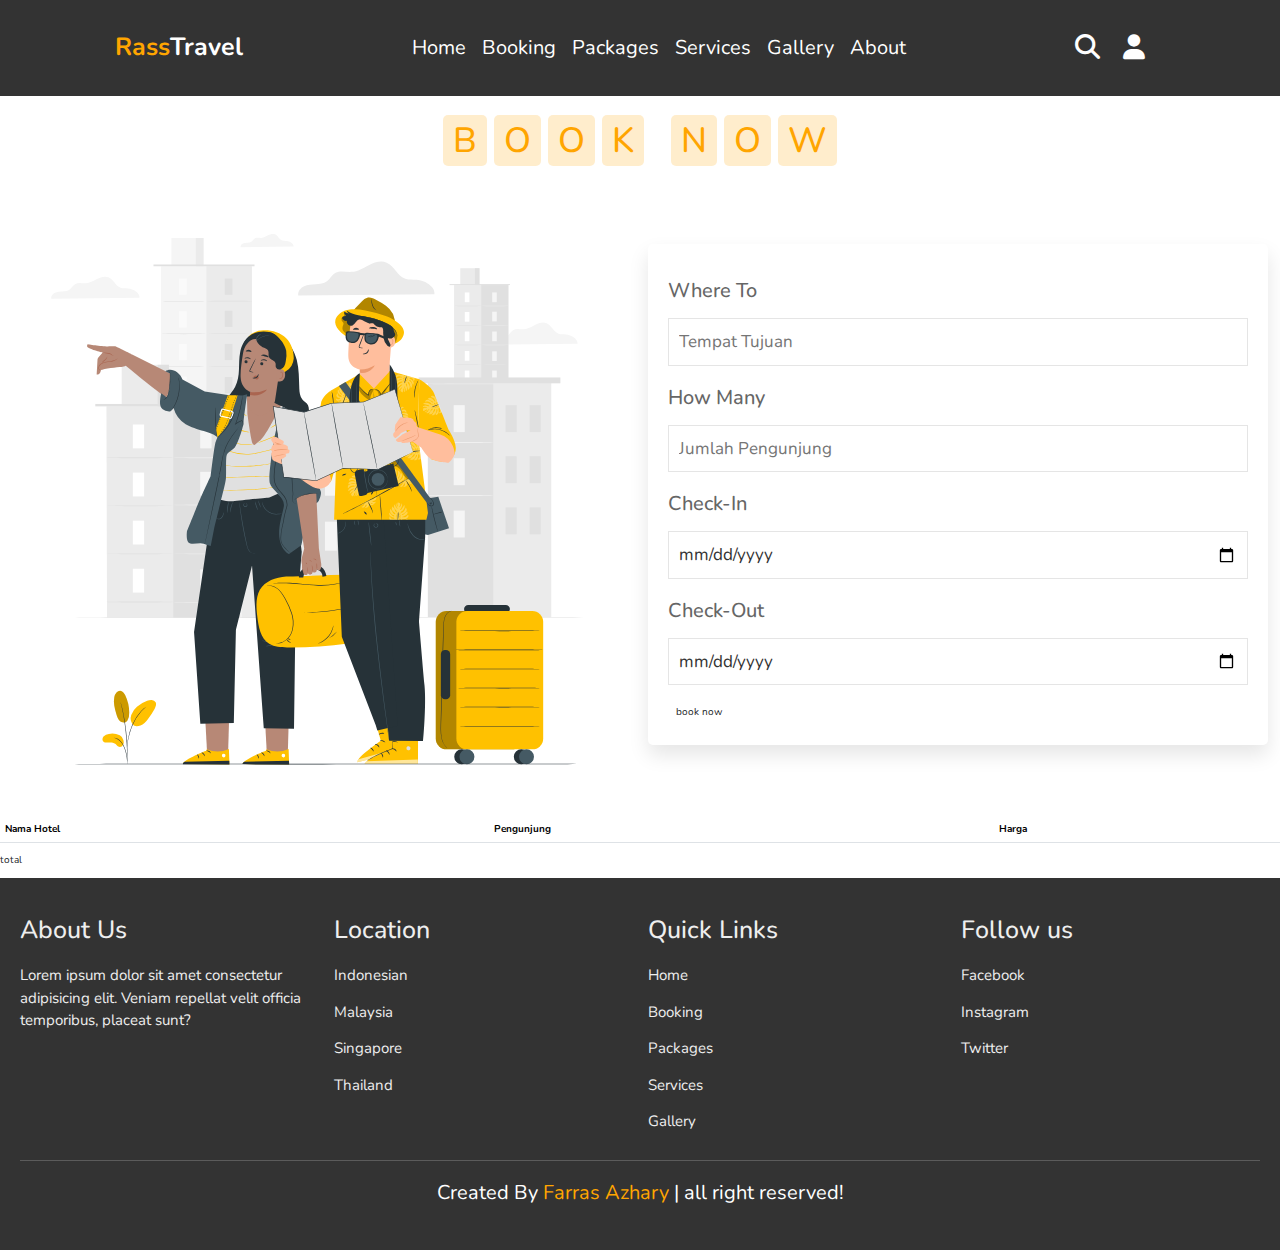
==== booking/booking.html @ db9759a7 "first commit" ====
<!DOCTYPE html>
<html lang="en">
<head>
  <meta charset="UTF-8">
  <meta name="viewport" content="width=device-width, initial-scale=1.0">
  <title>Indonesian Tourism</title>
  <!-- css -->
  <link rel="stylesheet" href="../style.css">
  <link rel="stylesheet" href="book.css">
  <!-- bootstrap -->
  <link rel="stylesheet" href="	https://cdn.jsdelivr.net/npm/bootstrap@5.2.3/dist/css/bootstrap.min.css">
  <!-- fonts awesome -->
  <link rel="stylesheet" href="https://cdnjs.cloudflare.com/ajax/libs/font-awesome/6.4.0/css/all.min.css">
</head>
<body>

<!-- header awal -->
<header>
    <div id="menu-bar" class="fas fa-bars"></div>

    <a href="" class="logo"><span>Rass</span>Travel</a>

    <nav class="navbar">
      <a href="#home">home</a>
      <a href="#book">booking</a>
      <a href="#packages">packages</a>
      <a href="#services">services</a>
      <a href="#gallery">gallery</a>
      <a href="#footer">About</a>
    </nav>

    <div class="icons">
      <i class="fas fa-search" id="search-btn"></i>
      <i class="fas fa-user" id="login-btn"></i>
    </div>

    <form action="" class="search-bar-container">
      <input type="search" id="search-bar" placeholder="Cari di sini...">
      <label for="search-bar" class="fas fa-search"></label>
    </form>

</header>
<!-- header akhir -->

<!-- booking section awal -->
<section id="book" class="book">
    <h1 class="heading">
      <span>B</span>
      <span>O</span>
      <span>O</span>
      <span>K</span>
      <span class="space"></span>
      <span>N</span>
      <span>O</span>
      <span>W</span>
    </h1>

    <div class="row">
      <div class="image">
        <img src="../asset/Travelers-pana.svg" alt="">
      </div>

      <form action="">
        <div class="inputBox">
          <h3>Where To</h3>
          <input type="text" placeholder="Tempat Tujuan">
        </div>
        <div class="inputBox">
          <h3>How Many</h3>
          <input type="number" placeholder="Jumlah Pengunjung" id="qty">
        </div>
        <div class="inputBox">
          <h3>Check-In</h3>
          <input type="date">
        </div>
        <div class="inputBox">
          <h3>Check-Out</h3>
          <input type="date">
        </div>
        <input type="submit" class="btn" value="book now">
      </form>
    </div>
    
</section>
<!-- booking section akhir -->


<!-- table section awal -->
    <div class="hadeh">
        <table class="table">
            <thead id="tablehead">
                <tr>
                    <th>Nama Hotel</th>
                    <th>Pengunjung</th>
                    <th>Harga</th>
                </tr>
            </thead>
        </table>
        <div class="total">
            <p>total</p>
        </div>
    </div>
<!-- table section akhir-->

<!-- footer awal -->
<section class="footer" id="footer">

    <div class="box-container">
  
      <div class="box">
        <h3>About Us</h3>
        <p>Lorem ipsum dolor sit amet consectetur adipisicing elit. Veniam repellat velit officia temporibus, placeat sunt?</p>
      </div>
      <div class="box">
        <h3>Location</h3>
        <a href="">Indonesian</a>
        <a href="">Malaysia</a>
        <a href="">Singapore</a>
        <a href="">Thailand</a>
      </div>
      <div class="box">
        <h3>Quick Links</h3>
        <a href="#home">Home</a>
        <a href="#book">Booking</a>
        <a href="#packages">Packages</a>
        <a href="#services">Services</a>
        <a href="#gallery">Gallery</a>
      </div>
      <div class="box">
        <h3>Follow us</h3>
        <a href="">Facebook</a>
        <a href="">Instagram</a>
        <a href="">Twitter</a>
      </div>
  
    </div>
    <h1 class="credit"> Created By <span> Farras Azhary </span> | all right reserved!</h1>
  
  
  </section>
<!-- footer akhir -->










    <!-- script js -->
    <script src="../script.js"></script>

</body>
</html>
---- style.css ----
@import url('https://fonts.googleapis.com/css2?family=Nunito:wght@200;300;400;600;700&display=swap');

*{
  font-family: 'Nunito', sans-serif;
  margin: 0;
  padding: 0;
  box-sizing: border-box;
  text-decoration: none;
  transition: 0.5s;
  border: none;
}

:root{
  --orange:#ffa500;
}

*::selection{
  background: var(--orange);
  color: #fff;
}

html {
  font-size: 62.5%;
  overflow-x: hidden;
  scroll-padding-top: 6rem;
  scroll-behavior: smooth;
}

section {
  padding: 2rem;
}

.heading {
  text-align: center;
  padding: 2.5rem 0;
}

.heading span{
  font-size: 3.5rem;
  background-color: rgba(255, 165, 0, .2);
  color: var(--orange);
  border-radius: .5rem;
  padding: .2rem 1rem;
  /* display: inline-block; */
}

.heading span.space{
  background: none;
}

.btn{
  display: inline-block;
  margin-top: 1rem;
  background:var(--orange);
  color:#fff;
  padding:.8rem 3rem;
  border: .2rem solid var(--orange);
  cursor: pointer;
  font-size: 1.7rem;
}

.btn:hover{
  background: rgba(255, 165, 0, .2);
  color:var(--orange);
}

header {
  position: fixed;
  top: 0;
  left: 0;
  right: 0;
  background-color: #333;
  z-index: 1000;
  display: flex;
  align-items: center;
  justify-content: space-between;
  padding: 2rem 9%;
}

nav a {
  text-transform: capitalize;
}

header .logo {
  font-size: 2.5rem;
  font-weight: bolder;
  color: #fff;
}

header .logo span {
  color:var(--orange) ;
}

header .navbar a {
  font-size: 2rem;
  color: #fff;
  margin: 0.8rem;
}

header .navbar a:hover{
  color:var(--orange);
}

header .icons i{
  font-size: 2.5rem;
  color: #fff;
  cursor: pointer;
  margin-right: 2rem;
}

header .icons i:hover{
  color:var(--orange);
}

header .search-bar-container {
  position: absolute;
  top: 100%; left: 0; right: 0;
  padding: 1.5rem 2rem;
  background-color: #333;
  border-top: .1rem solid rgba(255, 255, 255, .2);
  display: flex;
  align-items: center;
  z-index: 1001;
  clip-path: polygon(0 0, 100% 0, 100% 0, 0 0);
  
}

header .search-bar-container.active {
  clip-path: polygon(0 0, 100% 0, 100% 100%, 0 100%);
  transition: 0.5s;
}

header .search-bar-container #search-bar{
  width: 100%;
  padding: 1rem;
  text-transform: none;
  color: #333;
  font-size: 1.7rem;
  border: none;
  border-radius: .5rem;
}

header .search-bar-container label {
  color: #fff;
  cursor: pointer;
  font-size: 3rem;
  margin-left: 1.5rem;
}

header .search-bar-container label:hover {
  color:var(--orange);
}

.login-form-container{
  position: fixed;
  top: -120%;
  left: 0;
  min-height: 100vh;
  width: 100%;
  background: rgba(0, 0, 0, .7);
  display: flex;
  align-items: center;
  justify-content: center;
  z-index: 10000;
}

.login-form-container.active{
  top: 0;
}

.login-form-container form {
  margin: 2rem;
  padding: 1.5rem 2rem;
  border-radius: .5rem;
  background:#fff;
  width: 50rem;
}

.login-form-container form h3{
  font-size: 3rem;
  color: #444;
  text-transform: uppercase;
  text-align: center;
  padding: 1rem 0;
}

.login-form-container form .box {
  width: 100%;
  padding: 1rem;
  font-size: 1.7rem;
  color: #333;
  margin: .6rem 0;
  border: .1rem solid rgba(0,0,0,.3);
  text-transform: none;
}

.login-form-container form .box:focus{
  border-color:var(--orange) ;
}

.login-form-container form #remember{
  margin: 2rem 0;
}

.login-form-container form label{
  font-size: 1.5rem;
  text-transform: capitalize;
}

.login-form-container form .btn {
  display: block;
  width: 100%;
}

.login-form-container form p {
  padding: .5rem;
  font-size: 1.5rem;
  color: #666;
  text-transform: capitalize;
}

.login-form-container form p a{
  color: var(--orange);
}

.login-form-container form p a:hover{
  color: #333;
  text-decoration: underline;
}

.login-form-container #form-close{
  position: absolute;
  top: 2rem; right: 3rem;
  font-size: 5rem;
  columns: #fff;
  cursor: pointer;
}

#menu-bar{
  color: #fff;
  border: .1rem solid #fff;
  border-radius: .5rem;
  font-size: 3rem;
  padding: .5rem 1.2rem;
  cursor: pointer;
  display: none;
}

.home{
  display: flex;
  min-height: 100vh;
  align-items: center;
  justify-content: center;
  flex-flow: column;
  position: relative;
  z-index: 0;
}

.home .content{
  text-align: center;
}

.home .content h3{
  font-size: 4.5rem;
  color: #fff;
  text-transform: uppercase;
  text-shadow: 0 .3rem .5rem rgba(0,0,0,.1);
}

.home .content p{
  font-size: 1.5rem;
  color: #fff;
  padding: .5rem 0;
}

.home .video-container video{
  position: absolute;
  top: 0; left: 0;
  z-index: -1;
  height: 100%;
  width: 100%;
  object-fit: cover;
}

.book .row{
  display: flex;
  flex-wrap: wrap;
  gap: 1.5rem;
  align-items: center;
}

.book .row .image{
  flex: 1 1 40rem;
}

.book .row .image img{
  width: 100%;
}

.book .row form{
  flex: 1 1 40rem;
  padding: 2rem;
  box-shadow: 0 1rem 2rem rgba(0,0,0,.1);
  border-radius: .5rem;
}

.book .row form .inputBox{
  padding: .5rem 0;
}

.book .row form .inputBox input{
  width: 100%;
  padding: 1rem;
  border: .1rem solid rgba(0,0,0,.1);
  font-size: 1.7rem;
  color: #333;
  text-transform: none;
}

.book .row form .inputBox h3{
  font-size: 2rem;
  padding: 1rem 0;
  color: #666;
}

.packages .box-container{
  display: flex;
  flex-wrap: wrap;
  gap:2rem;
}

.packages .box-container .box {
  flex: 1 1 30rem;
  border-radius: .5rem;
  overflow: hidden;
  box-shadow: 0 1rem 2rem rgba(0,0,0,.1);
}

.packages .box-container .box img{
  height: 25rem;
  width: 100%;
  object-fit: cover;
}

.packages .box-container .box .content{
  padding: 2rem;
}

.packages .box-container .box .content h3{
  font-size: 2rem;
  color: #333;
}

.packages .box-container .box .content h3 i{
  color: var(--orange);
}

.packages .box-container .box .content p{
  font-size: 1.7rem;
  color: #666;
  padding: 1rem 0;
}

.packages .box-container .box .content .stars i{
  color: var(--orange);
  font-size: 1.7rem;
}

.packages .box-container .box .content .price{
  font-size: 2rem;
  color: #333;
  padding-top: 1rem;
}

.packages .box-container .box .content span{
  font-size: 1.5rem;
  color: #666;
  text-decoration: line-through;
}

.services .box-container{
  display: flex;
  flex-wrap: wrap;
  gap: 1.5rem;
}

.services .box-container .box{
  flex: 1 1 30rem;
  border-radius: .5rem;
  padding: 1rem;
  text-align: center;
}

.services .box-container .box i{
  padding: 1rem;
  font-size: 5rem;
  color: var(--orange);
}
.services .box-container .box h3{
  font-size: 2.5rem;
  color: #333;
}
.services .box-container .box p{
  padding: 1rem 0;
  font-size: 1.5rem;
  color: #666;
}

.services .box-container .box:hover{
  box-shadow: 0 1rem 2rem rgba(0,0,0,.1);
}

.gallery .box-container{
  display: flex;
  flex-wrap: wrap;
  gap: 1.5rem;
}

.gallery .box-container .box{
  overflow: hidden;
  box-shadow: 0 1rem 2rem rgba(0,0,0,.1);
  border: 1rem solid #fff;
  border-radius: .5rem;
  flex: 1 1 30rem;
  height: 25rem;
  position: relative;
}

.gallery .box-container .box img{
  height: 100%;
  width: 100%;
  object-fit: cover;
}

.gallery .box-container .box .content{
  position: absolute;
  top: -100%;   left: 0;
  height: 100%;
  width: 100%;
  text-align: center;
  background: rgba(0, 0, 0, .7);
  padding: 2rem;
  padding-top: 5rem;
}

.gallery .box-container .box:hover .content{
  top: 0;
}

.gallery .box-container .box .content h3{
  font-size: 2.5rem;
  color: var(--orange);
}

.gallery .box-container .box .content p{
  font-size: 1.5rem;
  color: #eee;
  padding: .5rem 0;
}

.footer{
  background: #333;
}

.footer .box-container{
  display: flex;
  flex-wrap: wrap;
  gap: 1.5rem;
}

.footer .box-container .box{
  padding: 1rem 0;
  flex: 1 1 25rem;
}

.footer .box-container .box h3{
  font-size: 2.5rem;
  padding: .7rem 0;
  color: #eee;
}

.footer .box-container .box p{
  font-size: 1.5rem;
  padding: .7rem 0;
  color: #eee;
}

.footer .box-container .box a{
  display: block;
  font-size: 1.5rem;
  padding: .7rem 0;
  color: #eee;
}

.footer .box-container .box a:hover{
  color: var(--orange);
  text-decoration: underline;
}

.footer .credit {
  text-align: center;
  padding: 2rem 1rem;
  margin-top: 1rem;
  font-size: 2rem;
  font-weight: normal;
  color: #fff;
  border-top: .1rem solid rgba(255, 255, 255, .2);
}

.footer .credit span{
  color: var(--orange);
}
















/* media query */
@media (max-width:1200px){
  html {
    font-size: 55%;
  }
}

@media (max-width:991px){
  header{
    padding: 2rem;
  }
  section{
    padding: 2rem;
  }
}

@media (max-width:768px){
  #menu-bar{
    display: initial;
  }

  header .navbar{
    position: absolute;
    top: 100%; right: 0; left: 0;
    background-color: #333;
    border-top: .1rem solid rgba(255, 255, 255, .2);
    padding: 1rem 2rem;
    clip-path: polygon(0 0, 100% 0, 100% 0, 0 0);
  }

  header .navbar.active{
    clip-path: polygon(0 0, 100% 0, 100% 100%, 0 100%);
  }

  header .navbar a{
    display: block;
    border-radius: .5rem;
    padding: 1.5rem;
    margin: 1.5rem 0;
    background: #222;
  }
}

@media (max-width:450px){
  html {
    font-size: 50%;
  }

  .heading span{
    font-size: 2.5rem;
  }
}
---- booking/book.css ----
header .logo {
    font-size: 2.5rem;
    font-weight: bolder;
    color: #fff;
    text-decoration: none;
}

header .navbar a {
    font-size: 2rem;
    color: #fff;
    margin: 0.8rem;
    text-decoration: none;
}

.heading{
    padding-top: 10rem;
}

.book .row{
    display: flex;
    flex-wrap: wrap;
    gap: 1.5rem;
    align-items: center;
  }
  
  .book .row .image{
    flex: 1 1 40rem;
  }
  
  .book .row .image img{
    width: 100%;
  }
  
  .book .row form{
    flex: 1 1 40rem;
    padding: 2rem;
    box-shadow: 0 1rem 2rem rgba(0,0,0,.1);
    border-radius: .5rem;
  }
  
  .book .row form .inputBox{
    padding: .5rem 0;
  }
  
  .book .row form .inputBox input{
    width: 100%;
    padding: 1rem;
    border: .1rem solid rgba(0,0,0,.1);
    font-size: 1.7rem;
    color: #333;
    text-transform: none;
  }
  
  .book .row form .inputBox h3{
    font-size: 2rem;
    padding: 1rem 0;
    color: #666;
  }

  .footer .box-container .box a {
    display: block;
    font-size: 1.5rem;
    padding: 0.7rem 0;
    color: #eee;
    text-decoration: none;
}
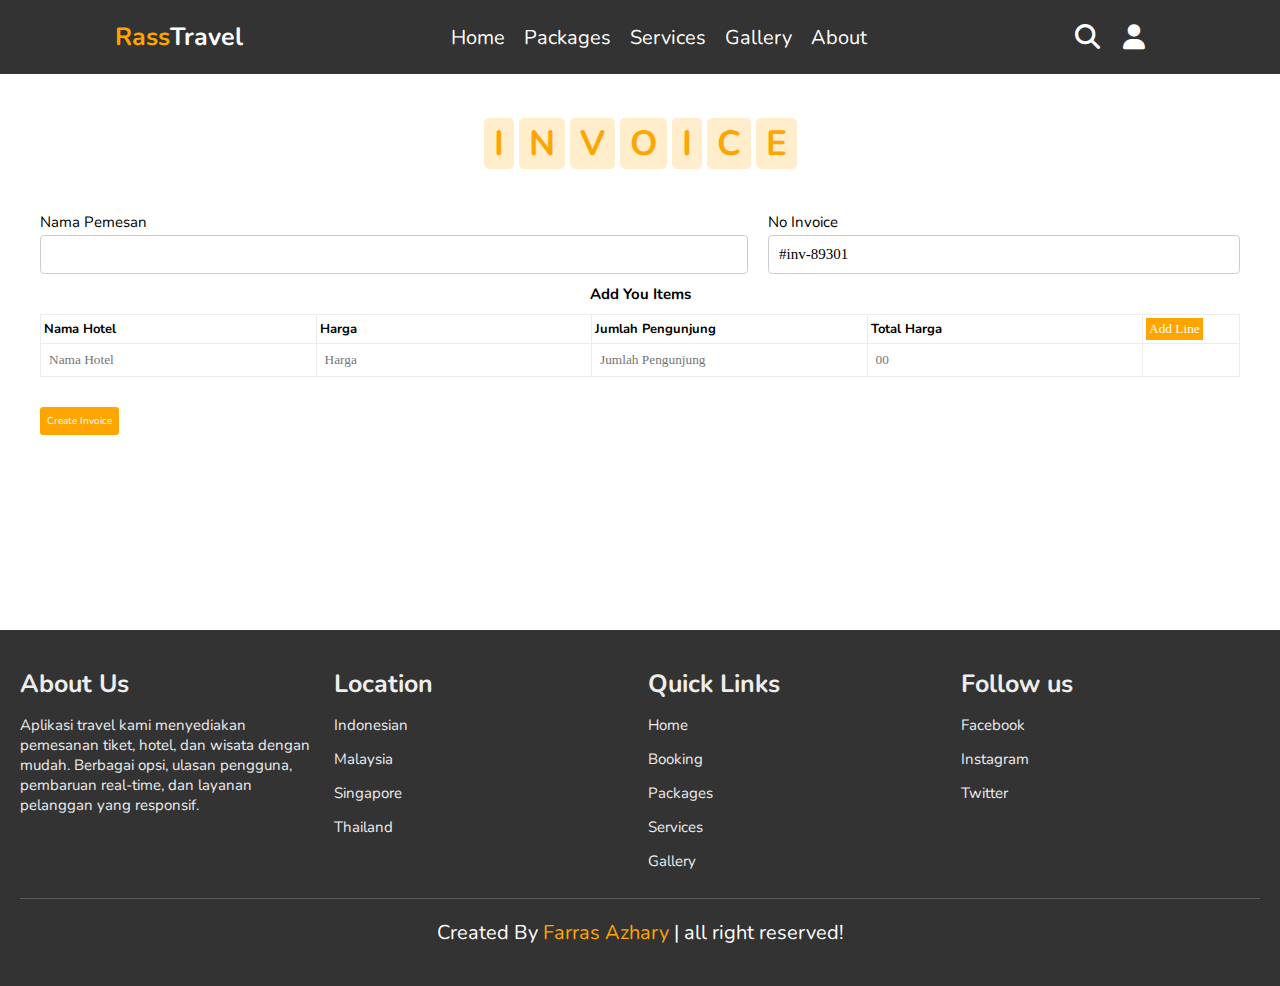
==== commit 6adcabc8: "menambahkan menu invoice" ====
--- a/booking/booking.html
+++ b/booking/booking.html
@@ -7,150 +7,224 @@
   <!-- css -->
   <link rel="stylesheet" href="../style.css">
   <link rel="stylesheet" href="book.css">
-  <!-- bootstrap -->
-  <link rel="stylesheet" href="	https://cdn.jsdelivr.net/npm/bootstrap@5.2.3/dist/css/bootstrap.min.css">
+  <link rel="stylesheet" href="style.css">
   <!-- fonts awesome -->
   <link rel="stylesheet" href="https://cdnjs.cloudflare.com/ajax/libs/font-awesome/6.4.0/css/all.min.css">
 </head>
 <body>
-
-<!-- header awal -->
+<!-- header -->
 <header>
-    <div id="menu-bar" class="fas fa-bars"></div>
-
-    <a href="" class="logo"><span>Rass</span>Travel</a>
-
-    <nav class="navbar">
-      <a href="#home">home</a>
-      <a href="#book">booking</a>
-      <a href="#packages">packages</a>
-      <a href="#services">services</a>
-      <a href="#gallery">gallery</a>
-      <a href="#footer">About</a>
-    </nav>
-
-    <div class="icons">
-      <i class="fas fa-search" id="search-btn"></i>
-      <i class="fas fa-user" id="login-btn"></i>
-    </div>
-
-    <form action="" class="search-bar-container">
-      <input type="search" id="search-bar" placeholder="Cari di sini...">
-      <label for="search-bar" class="fas fa-search"></label>
-    </form>
+  <div id="menu-bar" class="fas fa-bars"></div>
+
+  <a href="" class="logo"><span>Rass</span>Travel</a>
+
+  <nav class="navbar">
+    <a href="../index.html#home">home</a>
+    <!-- <a href="../index.html#book">booking</a> -->
+    <a href="../index.html#packages">packages</a>
+    <a href="../index.html#services">services</a>
+    <a href="../index.html#gallery">gallery</a>
+    <a href="../index.html#footer">About</a>
+  </nav>
+
+  <div class="icons">
+    <i class="fas fa-search" id="search-btn"></i>
+    <i class="fas fa-user" id="login-btn"></i>
+  </div>
+
+  <form action="" class="search-bar-container">
+    <input type="search" id="search-bar" placeholder="Cari di sini...">
+    <label for="search-bar" class="fas fa-search"></label>
+  </form>
 
 </header>
-<!-- header akhir -->
-
-<!-- booking section awal -->
+
+<!-- invoice -->
 <section id="book" class="book">
-    <h1 class="heading">
-      <span>B</span>
-      <span>O</span>
-      <span>O</span>
-      <span>K</span>
-      <span class="space"></span>
-      <span>N</span>
-      <span>O</span>
-      <span>W</span>
-    </h1>
-
-    <div class="row">
-      <div class="image">
-        <img src="../asset/Travelers-pana.svg" alt="">
+  <h1 class="heading">
+    <span>I</span>
+    <span>N</span>
+    <span>V</span>
+    <span>O</span>
+    <span>I</span>
+    <span>C</span>
+    <span>E</span>
+  </h1>
+
+  <!-- main part start here  -->
+  <main id="main">
+    <section class="invoice-wrapper">
+        <div class="container2">
+            <div class="form-wrapper">
+                <div class="field">
+                    <div class="input-field">
+                        <label for="buyer-details">Nama Pemesan</label>
+                        <input name="buyer-details" id="buyer-details" 
+                            placeholder=""></input>
+                    </div>
+                    <div class="input-field">
+                        <label for="buyer-details">No Invoice</label>
+                        <input type="text" readonly id="invoice-number" value="#INV-45874"></input>
+                    </div>
+                    
+                </div>
+                <hr />
+                <div class="items-area">
+                    <h3>Add You Items</h3>
+                    <table id="item-input-table">
+                        <thead>
+                            <tr>
+                                <th>Nama Hotel</th>
+                                <th>Harga</th>
+                                <th>Jumlah Pengunjung</th>
+                                <th>Total Harga</th>
+                                <th><button id="addLine-btn" onclick="addLineInputItem()">Add Line</button></th>
+                            </tr>
+                        </thead>
+                        <tbody id="item-input-list">
+                            <tr>
+                                <td><input type="text" placeholder="Nama Hotel" class="item-name"></td>
+                                <td><input type="number" placeholder="Harga" class="item-price"></td>
+                                <td><input type="number" placeholder="Jumlah Pengunjung" class="item-qty"></td>
+                                <td><input type="number" readonly placeholder="00" class="item-total"></td>
+                                <td></td>
+                            </tr>
+                        </tbody>
+                    </table>
+                   
+                </div>
+                <div class="button-area">
+                    <button id="create-invoice"><span class="spin"></span><span class="text hide">Create Invoice</span></button>
+                </div>
+            </div>
+        </div>
+    </section>
+</main>
+<!-- main part end here  -->
+
+<!-- invoice modal created  -->
+<div class="modal" id="invoice-modal">
+  <button class="close-btn">&times;</button>
+  <div class="modal-content">
+      <div class="modal-header">
+          <h2>Invoice: <span id="invoice-id">#inv-45874</span></h2>
+          <div class="btn-group">
+              <button>Print Invoice</button>
+              <button>Download Invoice</button>
+          </div>
       </div>
-
-      <form action="">
-        <div class="inputBox">
-          <h3>Where To</h3>
-          <input type="text" placeholder="Tempat Tujuan">
-        </div>
-        <div class="inputBox">
-          <h3>How Many</h3>
-          <input type="number" placeholder="Jumlah Pengunjung" id="qty">
-        </div>
-        <div class="inputBox">
-          <h3>Check-In</h3>
-          <input type="date">
-        </div>
-        <div class="inputBox">
-          <h3>Check-Out</h3>
-          <input type="date">
-        </div>
-        <input type="submit" class="btn" value="book now">
-      </form>
-    </div>
-    
+      <div class="modal-body">
+          <div class="customer-info">
+              <div class="info">
+                  <p>Date: <span id="today-date">11/12/2022</span></p>
+              </div>
+              <div class="info">
+                  <span class="name">Invoice To:</span>
+                  <span id="buyer-info"></span>
+              </div>
+              <div class="info">
+                  <span class="name">Receptionis:</span>
+                  <span>Muhamad Farras Azhary</span>
+              </div>
+          </div>
+          <div class="items-info">
+              <table id="table">
+                  <thead>
+                      <tr>
+                          <th>Nama</th>
+                          <th>Harga</th>
+                          <th>Total Pengunjung</th>
+                          <th>Total Harga</th>
+                      </tr>
+                  </thead>
+                  <tbody id="items-list">
+
+                  </tbody>
+                  <tbody id="tfoot">
+                      <tr>
+                          <td colspan="3">SubTotal</td>
+                          <td>Rp<span id="sub-total">0</span></td>
+                      </tr>
+                      <tr>
+                          <td colspan="3">Tax</td>
+                          <td>Rp<span id="tax">0</span></td>
+                      </tr>
+                      <tr>
+                          <td colspan="3">Grand Total</td>
+                          <td>Rp<span id="grand-total">0</span></td>
+                      </tr>
+                  </tbody>
+
+              </table>
+
+
+          </div>
+      </div>
+      <div class="modal-footer">
+          <div class="footer-info">
+              <div class="seller-info">
+                  <span class="colorize">Bank Transfer</span>
+                  <p class="desc">Account Name: Muhamad Farras Azhary</p> 
+                      <p>Transaction Code:
+                      1690001021432</p>
+              </div>
+              <div class="grand-total-final">
+                  <span class="colorize">Total Amount</span>
+                  <p>Rp <span id="grand-total-1" class="colorize">0</span></p>
+                  <span>Tax Included</span>
+              </div>
+          </div>
+          <div class="commitment-text">
+              <p>selamat menikmati liburan anda. semoga harimu menyenangkan </p>
+              <span>Thanks by</span>
+              <strong>Muhamad Farras Azhary</strong>
+          </div>
+      </div>
+  </div>
+</div>
 </section>
-<!-- booking section akhir -->
-
-
-<!-- table section awal -->
-    <div class="hadeh">
-        <table class="table">
-            <thead id="tablehead">
-                <tr>
-                    <th>Nama Hotel</th>
-                    <th>Pengunjung</th>
-                    <th>Harga</th>
-                </tr>
-            </thead>
-        </table>
-        <div class="total">
-            <p>total</p>
-        </div>
-    </div>
-<!-- table section akhir-->
-
-<!-- footer awal -->
+
+
+
+<!-- footer -->
 <section class="footer" id="footer">
 
-    <div class="box-container">
-  
-      <div class="box">
-        <h3>About Us</h3>
-        <p>Lorem ipsum dolor sit amet consectetur adipisicing elit. Veniam repellat velit officia temporibus, placeat sunt?</p>
-      </div>
-      <div class="box">
-        <h3>Location</h3>
-        <a href="">Indonesian</a>
-        <a href="">Malaysia</a>
-        <a href="">Singapore</a>
-        <a href="">Thailand</a>
-      </div>
-      <div class="box">
-        <h3>Quick Links</h3>
-        <a href="#home">Home</a>
-        <a href="#book">Booking</a>
-        <a href="#packages">Packages</a>
-        <a href="#services">Services</a>
-        <a href="#gallery">Gallery</a>
-      </div>
-      <div class="box">
-        <h3>Follow us</h3>
-        <a href="">Facebook</a>
-        <a href="">Instagram</a>
-        <a href="">Twitter</a>
-      </div>
-  
-    </div>
-    <h1 class="credit"> Created By <span> Farras Azhary </span> | all right reserved!</h1>
-  
-  
-  </section>
-<!-- footer akhir -->
-
-
-
-
-
-
-
-
-
-
-    <!-- script js -->
-    <script src="../script.js"></script>
-
+  <div class="box-container">
+
+    <div class="box">
+      <h3>About Us</h3>
+      <p>Aplikasi travel kami menyediakan pemesanan tiket, hotel, dan wisata dengan mudah. Berbagai opsi, ulasan pengguna, pembaruan real-time, dan layanan pelanggan yang responsif.</p>
+    </div>
+    <div class="box">
+      <h3>Location</h3>
+      <a href="">Indonesian</a>
+      <a href="">Malaysia</a>
+      <a href="">Singapore</a>
+      <a href="">Thailand</a>
+    </div>
+    <div class="box">
+      <h3>Quick Links</h3>
+      <a href="#home">Home</a>
+      <a href="#book">Booking</a>
+      <a href="#packages">Packages</a>
+      <a href="#services">Services</a>
+      <a href="#gallery">Gallery</a>
+    </div>
+    <div class="box">
+      <h3>Follow us</h3>
+      <a href="">Facebook</a>
+      <a href="">Instagram</a>
+      <a href="">Twitter</a>
+    </div>
+
+  </div>
+  <h1 class="credit"> Created By <span> Farras Azhary </span> | all right reserved!</h1>
+
+
+</section>
+
+  <!-- scriot js -->
+  <script src="../script.js"></script>
+  <script src="../app.js"></script>
 </body>
-</html>    +</html>--- a/style.css
+++ b/style.css
@@ -258,6 +258,14 @@
 
 .home .content{
   text-align: center;
+  background: rgba(0, 0, 0, .7) ;
+  padding: 2rem;
+  border-radius: .5rem;
+
+}
+
+.home .content p{
+  line-height: 4rem;
 }
 
 .home .content h3{
@@ -280,6 +288,7 @@
   height: 100%;
   width: 100%;
   object-fit: cover;
+  opacity: 1;
 }
 
 .book .row{
--- a/booking/book.css
+++ b/booking/book.css
@@ -1,67 +1,13 @@
-header .logo {
-    font-size: 2.5rem;
-    font-weight: bolder;
-    color: #fff;
-    text-decoration: none;
+.heading {
+  text-align: center;
+  padding: 2.5rem 0;
+  padding-top: 10rem;
 }
 
-header .navbar a {
-    font-size: 2rem;
-    color: #fff;
-    margin: 0.8rem;
-    text-decoration: none;
+.book {
+  height: 70vh;
 }
 
-.heading{
-    padding-top: 10rem;
-}
-
-.book .row{
-    display: flex;
-    flex-wrap: wrap;
-    gap: 1.5rem;
-    align-items: center;
-  }
-  
-  .book .row .image{
-    flex: 1 1 40rem;
-  }
-  
-  .book .row .image img{
-    width: 100%;
-  }
-  
-  .book .row form{
-    flex: 1 1 40rem;
-    padding: 2rem;
-    box-shadow: 0 1rem 2rem rgba(0,0,0,.1);
-    border-radius: .5rem;
-  }
-  
-  .book .row form .inputBox{
-    padding: .5rem 0;
-  }
-  
-  .book .row form .inputBox input{
-    width: 100%;
-    padding: 1rem;
-    border: .1rem solid rgba(0,0,0,.1);
-    font-size: 1.7rem;
-    color: #333;
-    text-transform: none;
-  }
-  
-  .book .row form .inputBox h3{
-    font-size: 2rem;
-    padding: 1rem 0;
-    color: #666;
-  }
-
-  .footer .box-container .box a {
-    display: block;
-    font-size: 1.5rem;
-    padding: 0.7rem 0;
-    color: #eee;
-    text-decoration: none;
-}
-
+table{
+  width: 100%;
+}--- a/booking/style.css
+++ b/booking/style.css
@@ -0,0 +1,312 @@
+stylesheet 
+
+:root{
+    --orange:#ffa500;
+  }
+  
+
+*::after,
+*::before,
+* {
+    box-sizing: border-box;
+    margin: 0px;
+    padding: 0px;
+}
+
+.spin{
+    position: absolute;
+    width: 30px;
+    height: 30px;
+    display: block;
+    border-radius: 50%;
+    border: 4px solid #ffffff;
+    border-right: 4px solid #ddd;
+    animation: spin 1s ease infinite;
+    opacity: 0;
+}
+@keyframes spin {
+    0%{
+        transform: rotate(10deg);
+    }100%{
+        transform: rotate(360deg);
+    }
+}
+.hide{
+    opacity: 1;
+}
+
+.form-wrapper>.field {
+    width: 100%;
+    position: relative;
+    display: flex;
+    gap: 2rem;
+}
+
+.form-wrapper>.field .input-field {
+    width: 60%;
+}
+.form-wrapper>.field .input-field:last-child{
+    width: 40%;
+}
+.form-wrapper>.field .input-field input {
+    width: 100%;
+    /* padding: 2.3rem; */
+    font-size: 1.5rem;
+    font-family: poppins;
+    border: 1px solid #ccc;
+    margin-top: .3rem;
+    outline: none;
+}
+
+.form-wrapper>.field input {
+    width: 100%;
+    padding: 1rem;
+    border: 1px solid #cccc;
+    outline: none;
+    font-size: 2rem;
+    font-family: poppins;
+    border-radius: 4px;
+    resize: none;
+    margin-top: .5rem;
+}
+
+.items-area {
+    padding: 1rem 0rem;
+    position: relative;
+   
+}
+
+label{
+    font-size: 1.5rem;
+}
+
+.items-area > h3{
+    text-align: center;
+    font-size: 1.5rem;
+}
+#item-input-table{
+    width: 100%;
+    text-align: left;
+    border-collapse: collapse;
+    margin-top: 1rem;
+    font-size: 1.3rem;
+}
+#addLine-btn{
+    padding: .3rem;
+    background-color: var(--orange);
+    color: #fff;
+    border: none;
+    outline: none;
+    font-family: montserrat;
+    cursor: pointer;
+}
+#item-input-table th,
+#item-input-table td{
+    padding: .3rem;
+    border: 1px solid rgb(236, 236, 236);
+
+}
+#item-input-table input{
+    padding: .4rem;
+    border: 1px solid rgb(255, 255, 255);
+    outline: none;
+    font-family: montserrat;
+    
+}
+
+
+.button-area{
+    text-align: center;
+    margin-top: 2rem;
+}
+#create-invoice {
+    padding: .7rem;
+    font-size: 1rem;
+    font-family: poppins;
+    cursor: pointer;
+    background-color: var(--orange);
+    border: none;
+    outline: none;
+    font-weight: 500;
+    color: #f8f8f8;
+    border-radius: 3px;
+    text-align: center;
+    position: relative;
+    display: flex;
+    align-items: center;
+    justify-content: center;
+}
+
+/* modal  */
+.modal{
+    width: 100%;
+    height: 100%;
+    position: fixed;
+    left: 0%;
+    top: 0%;
+    z-index: 1;
+    background-color: rgba(2, 14, 17, 0.719);
+    display: flex;
+    align-items: center;
+    justify-content: center;
+    opacity: 0;
+    pointer-events: none;
+    transition: all 0.3s ease;
+}
+.modal.active{
+    opacity: 1;
+    pointer-events: all;
+}
+
+.close-btn{
+    width: 50px;
+    height: 50px;
+    text-align: center;
+    line-height: 50px;
+    background: #ffee;
+    font-size: 2em;
+    cursor: pointer;
+    border: none;
+    position: absolute;
+    right: 5%;
+    top: 5%;
+    z-index: 5;
+}
+.modal-content{
+    background-color: var(--orange);
+    position: relative;
+    width: 50%;
+    transform: translateY(-20px);
+    opacity: 0;
+    transition: all 0.3s ease;
+    /* height: 85%; */
+    overflow-y: scroll;
+}
+.modal-content::-webkit-scrollbar{
+    width: 0px;
+}
+.modal.active .modal-content{
+    transform: translateY(0px);
+    opacity: 1;
+}
+.modal-header{
+    padding: 1rem;
+    border-bottom: 1px solid #4f92d4;;
+    color: #f0f0f0;
+    display: flex;
+    align-items: center;
+    justify-content: space-between;
+}
+.modal-header button{
+    padding: .5rem;
+    background-color: var(--orange);
+    color: #fff;
+    border: none;
+    outline: none;
+    font-size: 1rem;
+    font-family: poppins;
+    cursor: pointer;
+}
+.modal-body{
+    position: relative;
+    padding: 1rem;
+}
+.modal-body .customer-info{
+    display: grid;
+    grid-template-columns: repeat(auto-fill, minmax(300px,1fr));
+    padding: 0rem;
+    position: relative;
+    grid-gap: 2rem;
+    margin-top: 1rem;
+}
+.customer-info .info{
+    background-color: #333;
+    padding: 1rem;
+    color: #fff;
+}
+.customer-info .name{
+    display: block;
+    font-weight: 400;
+    font-size: 1.1rem;
+    color: #ffc107;
+}
+
+.items-info{
+    position: relative;
+    background: rgb(255, 255, 255); 
+    margin: 2rem 0rem;
+    padding: 0rem;
+}
+
+#table{
+    width: 100%;
+    border-collapse: collapse;
+    text-align: left;
+}
+#table thead{
+    border-bottom: 2px solid #023e7d;
+
+}
+#table thead th{
+    padding: 1rem;
+}
+#table th:first-child{
+    width: 30%;
+}
+#table th,
+#table td{
+    padding: .7rem;
+    border-bottom: 1px solid #ececec;
+}
+#tfoot{
+    text-align: right;
+    margin-top: 1rem;
+}
+#tfoot tr td:first-child{
+    font-weight: 500;
+}
+#tfoot tr td:last-child{
+    text-align: left;
+}
+.modal-footer{
+    background-color: #333;
+    padding: .5rem 2em;
+    padding-bottom: 1rem;
+
+}
+.modal-footer .footer-info{
+    display: flex;
+    align-items: center;
+    justify-content: space-between;
+    margin: 1rem 0rem;
+    color: #fff;
+    
+    
+}
+.seller-info{
+    width: 50%;
+}
+.grand-total-final{
+    text-align: right;
+}
+.footer-info  span.colorize{
+    display: inline-block;
+    color: #ffc107;
+}
+#grand-total-1{
+    font-size: 3rem;
+}
+.commitment-text{
+    margin:2rem 0rem;
+    color: #ececec;
+}
+
+/* responsive css  */
+@media (max-width: 1170px) {
+    .container{
+        max-width: 100%;
+    }
+    .form-wrapper>.field .input-field {
+        width: 100%;
+    }
+}